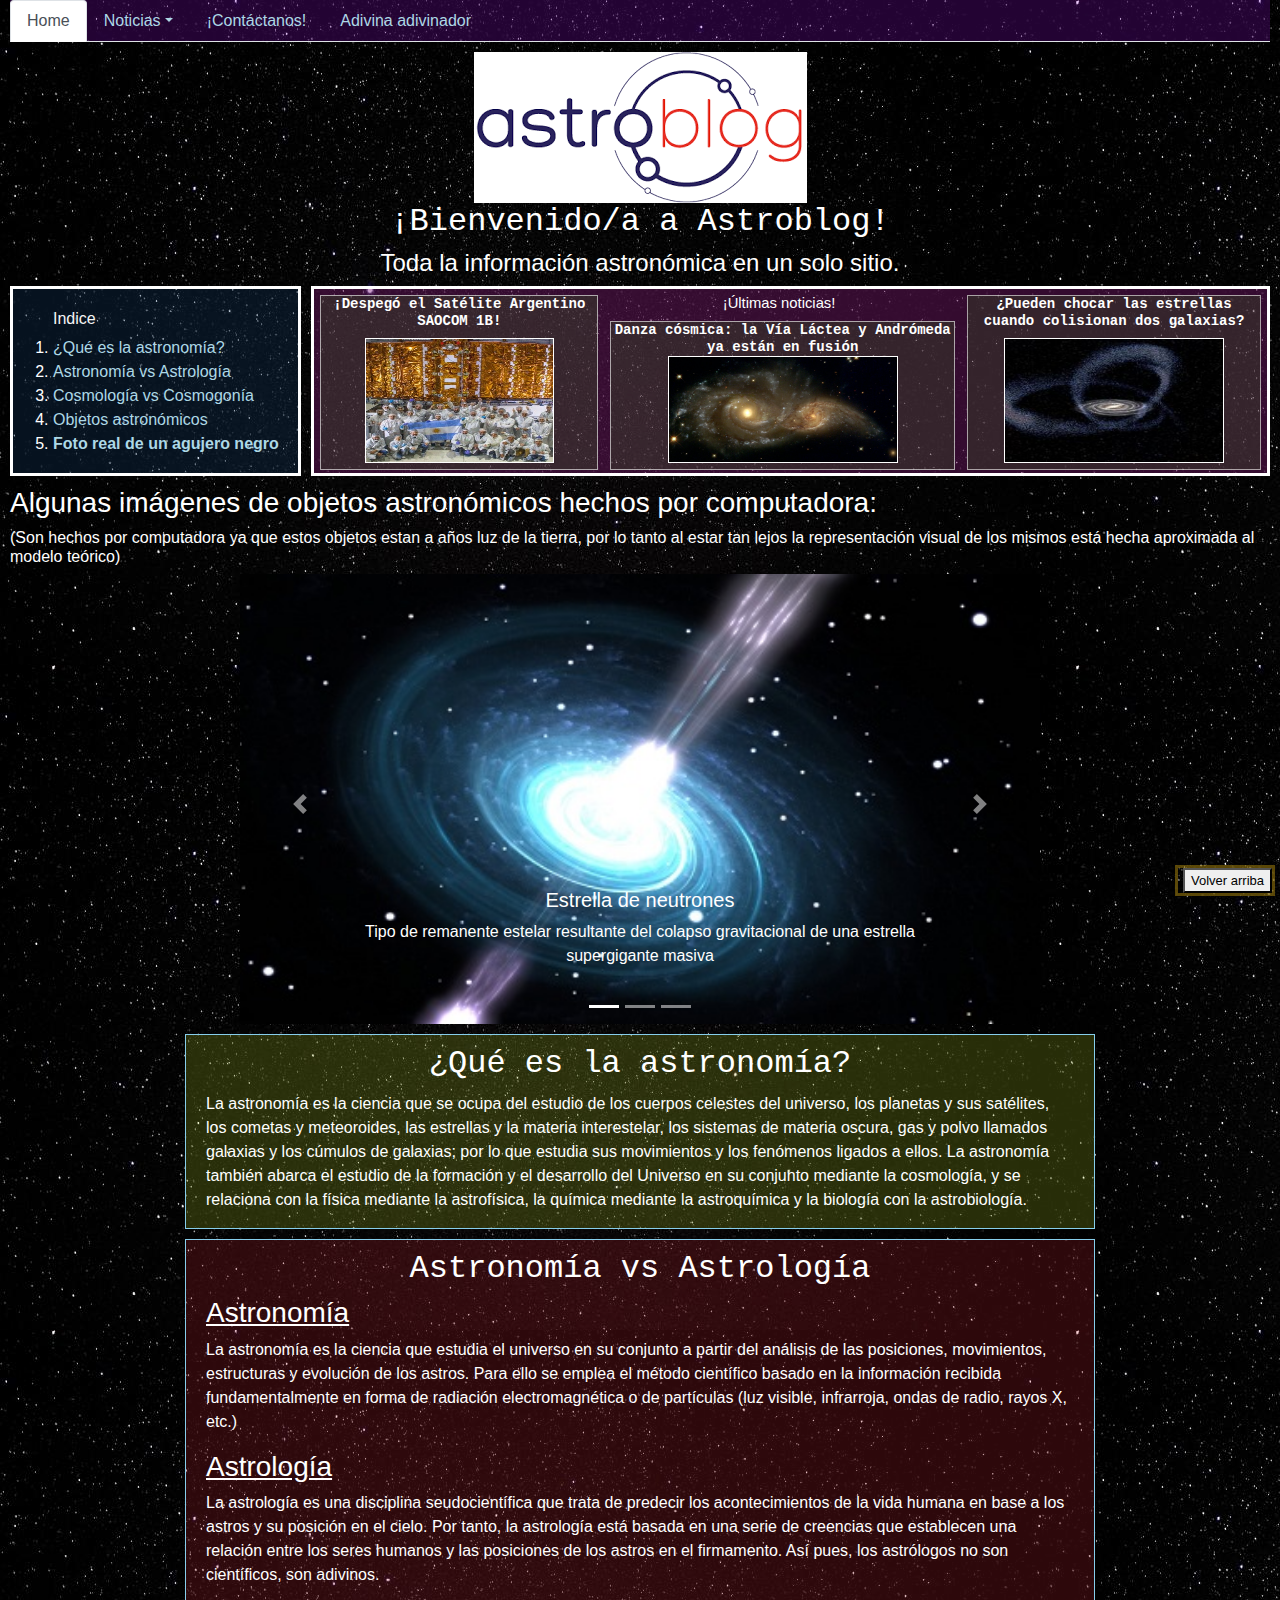
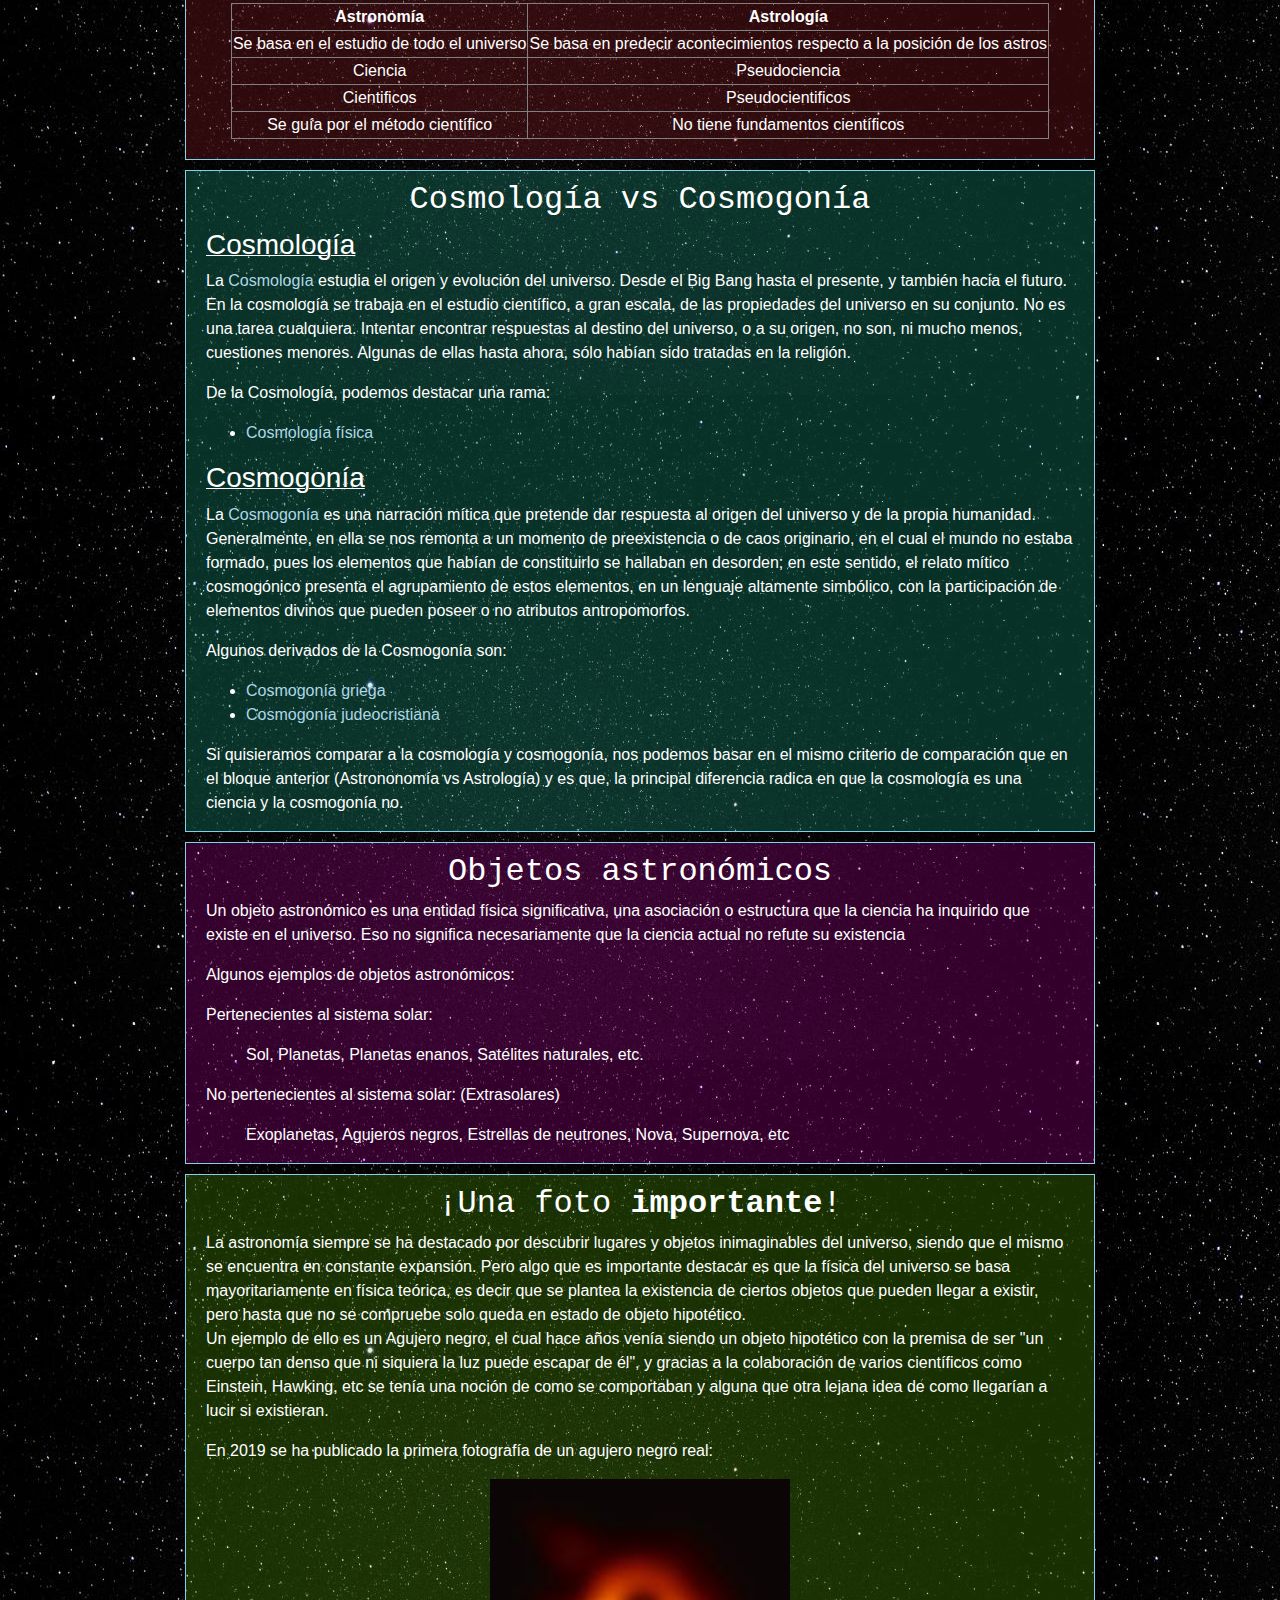
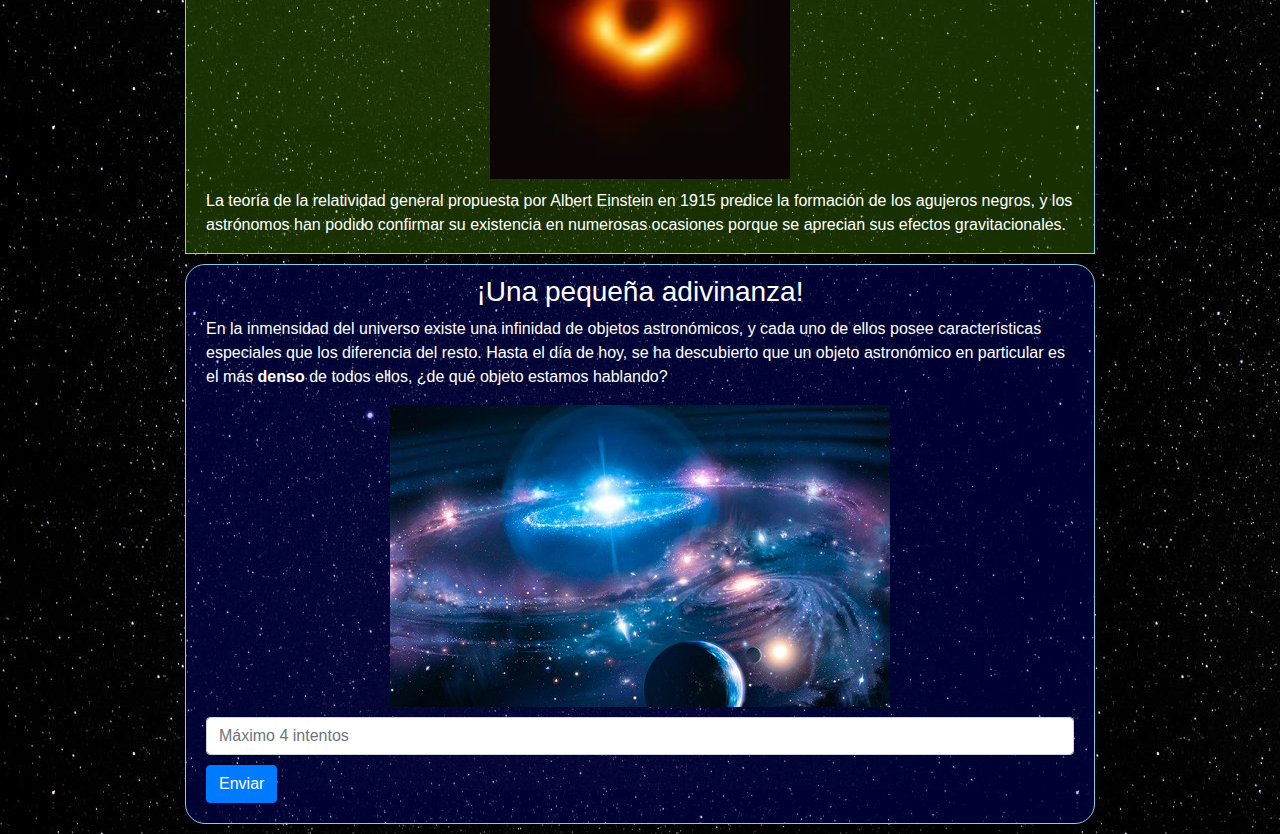
==== html/index.html @ 94ea46f5 "Primer commit" ====
<!DOCTYPE html>
<html>
<nav id="nav">
  <ul class="nav nav-tabs">
    <li class="nav-item">
      <a class="nav-link active" href="/html/index.html">Home</a>
    </li>
    <li class="nav-item dropdown">
      <a class="nav-link dropdown-toggle" data-toggle="dropdown" href="#" role="button" aria-haspopup="true"
        aria-expanded="false">
        Noticias</a>
      <div class="dropdown-menu">
        <a class="dropdown-item" href="/html/pag2.html">El hito</a>
      </div>
    <li class="nav-item">
      <a class="nav-link" href="/html/contacto.html">¡Contáctanos!</a>
    </li>
    <li class="nav-item">
      <a class="nav-link" href="#adiv">Adivina adivinador</a>
    </li>
  </ul>
</nav>

<head>
  <link rel="stylesheet" href="https://stackpath.bootstrapcdn.com/bootstrap/4.5.2/css/bootstrap.min.css"
    integrity="sha384-JcKb8q3iqJ61gNV9KGb8thSsNjpSL0n8PARn9HuZOnIxN0hoP+VmmDGMN5t9UJ0Z" crossorigin="anonymous">
  <link rel="stylesheet" href="/css/styles.css">
  <link rel="icon" href="https://image.flaticon.com/icons/png/512/96/96680.png" type="image/png">
  <title>Astroblog</title>
</head>

<body>
  <header>
    <a href="index.html" id="index">
      <img src="/imgs/astroblog.png" alt="logo astroblog">
    </a>
    <h2 class="titulos">¡Bienvenido/a a Astroblog!</h2>
    <h4 class="titulos">Toda la información astronómica en un solo sitio.</h4>
  </header>

  <div id="mainBlock">
    <div id="indices">
      <ol>
        <h4 id="titulo_indice">Indice</h4>
        <li><a href="#i1">¿Qué es la astronomía?</li></a>
        <li><a href="#i2">Astronomía vs Astrología</li></a>
        <li><a href="#i3">Cosmología vs Cosmogonía</li></a>
        <li><a href="#i4">Objetos astronómicos</li></a>
        <li><a href="#i5"><b>Foto real de un agujero negro</b></li></a>
      </ol>
    </div>

    <div class="contNoticias">
      <div id="not1">
        <h5 id="tituloNot1">¡Despegó el Satélite Argentino SAOCOM 1B!</h5>
        <a target="blank_" href="https://www.pagina12.com.ar/288641-saocom-1-b-despego-el-satelite-argentino">
          <img src="/imgs/not1.jpg" alt="satélite SAOCOM 1B"></a>
      </div>

      <div class="bloque2">
      <div id="divTituloNot">
          <h5 id="tituloNot">¡Últimas noticias!</h5>
      </div>
      <div id="not2">
        <h5 id="tituloNot2">Danza cósmica: la Vía Láctea y Andrómeda ya están en fusión</h5>
        <a target="blank_"
          href="https://www.lanacion.com.ar/ciencia/danza-cosmica-via-lactea-galaxia-andromeda-estan-nid2437552">
          <img src="/imgs/not2.jpg" alt="galáxias vía láctea y andrómeda"></a>
      </div>

      </div>
      <div id="not3">
        <h5 id="tituloNot3">¿Pueden chocar las estrellas cuando colisionan dos galaxias?</h5>
        <a target="blank_"
          href="https://elpais.com/ciencia/2020-07-31/pueden-chocar-las-estrellas-cuando-colisionan-dos-galaxias.html">
          <img src="/imgs/not3.jpg" alt="satélite SAOCOM 1B"></a>
      </div>
   </div>
  </div>
  <h3 style="color: white;">Algunas imágenes de objetos astronómicos hechos por computadora:</h3>
  <h6 style="color: white;">(Son hechos por computadora ya que estos objetos estan a años luz de la tierra,
    por lo tanto al estar tan lejos la representación visual de los mismos está hecha aproximada al modelo teórico)</h6>
  <!--Carousel-->
  <div id="carouselExampleCaptions" class="carousel slide" data-ride="carousel">
    <ol class="carousel-indicators">
      <li data-target="#carouselExampleCaptions" data-slide-to="0" class="active"></li>
      <li data-target="#carouselExampleCaptions" data-slide-to="1"></li>
      <li data-target="#carouselExampleCaptions" data-slide-to="2"></li>
    </ol>
    <div class="carousel-inner">
      <div class="carousel-item active">
        <img src="/imgs/carousel1.jpg" class="d-block w-100" alt="estrella-de-neutrones">
        <div class="carousel-caption">
          <h5>Estrella de neutrones</h5>
          <p>Tipo de remanente estelar resultante del colapso gravitacional de una estrella supergigante masiva</p>
        </div>
      </div>
      <div class="carousel-item">
        <img src="/imgs/carousel2.jpg" class="d-block w-100" alt="quasar">
        <div class="carousel-caption">
          <h5>Quasar</h5>
          <p>Fuente astronómica de energía electromagnética, que incluye radiofrecuencias y luz visible</p>
        </div>
      </div>
      <div class="carousel-item">
        <img src="/imgs/carousel3.gif" class="d-block w-100" alt="pulsar">
        <div class="carousel-caption">
          <h5>Pulsar</h5>
          <p>Estrella de neutrones que emite radiación periódica</p>
        </div>
      </div>
    </div>
    <a class="carousel-control-prev" href="#carouselExampleCaptions" role="button" data-slide="prev">
      <span class="carousel-control-prev-icon" aria-hidden="true"></span>
      <span class="sr-only">Previous</span>
    </a>
    <a class="carousel-control-next" href="#carouselExampleCaptions" role="button" data-slide="next">
      <span class="carousel-control-next-icon" aria-hidden="true"></span>
      <span class="sr-only">Next</span>
    </a>
  </div>
<div class="otherDivs">
  <div class="div1 otherDivs">
    <h2 id="i1" style="text-align: center;">¿Qué es la astronomía?</h2>
    <p>La astronomía​ es la ciencia que se ocupa del estudio de los cuerpos celestes del universo,
      los planetas y sus satélites, los cometas y meteoroides, las estrellas y la materia interestelar,
      los sistemas de materia oscura, gas y polvo llamados galaxias y los cúmulos de galaxias;
      por lo que estudia sus movimientos y los fenómenos ligados a ellos.
      La astronomía también abarca el estudio de la formación y el desarrollo del Universo en su conjunto mediante la
      cosmología,
      y se relaciona con la física mediante la astrofísica, la química mediante la astroquímica y la biología con la
      astrobiología.</p>
  </div>

  <div class="div2 otherDivs">
    <h2 id="i2" style="text-align: center;">Astronomía vs Astrología</h2>
    <h3 style="text-decoration: underline; color: white;">Astronomía</h3>
    <p>La astronomía es la ciencia que estudia el universo en su conjunto a partir del análisis de las posiciones,
      movimientos,
      estructuras y evolución de los astros. Para ello se emplea el método científico basado en la información recibida
      fundamentalmente en forma de radiación electromagnética o de partículas (luz visible, infrarroja, ondas de radio,
      rayos X, etc.)</p>
    <h3 style="text-decoration: underline; color: white;">Astrología</h3>
    <p>La astrología es una disciplina seudocientífica que trata de predecir los acontecimientos de la vida humana en
      base a los astros y su posición en el cielo.
      Por tanto, la astrología está basada en una serie de creencias que establecen una relación entre los seres humanos
      y las posiciones de los astros en el firmamento.
      Así pues, los astrólogos no son científicos, son adivinos.</p>

    <table border="1px" style="text-align: center; color: white; margin-bottom: 10px; margin-left: auto; margin-right: auto;">
      <tr>
        <th>Astronomía</th>
        <th>Astrología</th>
      </tr>
      <tr>
        <td>Se basa en el estudio de todo el universo</td>
        <td>Se basa en predecir acontecimientos respecto a la posición de los astros</td>
      </tr>
      <tr>
        <td>Ciencia</td>
        <td>Pseudociencia</td>
      </tr>
      <tr>
        <td>Cientificos</td>
        <td>Pseudocientificos</td>
      </tr>
      <tr>
        <td>Se guía por el método científico</td>
        <td>No tiene fundamentos científicos</td>
      </tr>
    </table>
  </div>

  <div class="div3 otherDivs">
    <h2 id="i3" style="text-align: center;">Cosmología vs Cosmogonía</h2>
    <h3 style="color: white;text-decoration: 1px underline;">Cosmología</h3>
    <p>La <a target="_blank" href="https://es.wikipedia.org/wiki/Cosmolog%C3%ADa">Cosmología</a> estudia el origen y
      evolución del universo.
      Desde el Big Bang hasta el presente, y también hacia el futuro. <br>
      En la cosmología se trabaja en el estudio científico, a gran escala,
      de las propiedades del universo en su conjunto. No es una tarea cualquiera.
      Intentar encontrar respuestas al destino del universo, o a su origen, no son, ni mucho menos, cuestiones menores.
      Algunas de ellas hasta ahora, sólo habían sido tratadas en la religión.<br>
    <p>De la Cosmología, podemos destacar una rama:</p>
    <ul>
      <li><a target="_blank" href="https://es.wikipedia.org/wiki/Cosmolog%C3%ADa_f%C3%ADsica">Cosmología física</a></li>
    </ul>

    <h3 style="color: white; text-decoration: 1px underline;">Cosmogonía</h3>
    <p>La <a target="_blank" href="https://es.wikipedia.org/wiki/Cosmogon%C3%ADa">Cosmogonía</a> es una narración mítica
      que pretende dar respuesta al origen del universo y de la propia humanidad.
      Generalmente, en ella se nos remonta a un momento de preexistencia o de caos originario, en el cual el mundo no
      estaba formado,
      pues los elementos que habían de constituirlo se hallaban en desorden; en este sentido, el relato mítico
      cosmogónico presenta el agrupamiento de estos elementos,
      en un lenguaje altamente simbólico, con la participación de elementos divinos que pueden poseer o no atributos
      antropomorfos.</p>
    <p>Algunos derivados de la Cosmogonía son:</p>
    <ul>
      <li><a target="_blank" href="https://es.wikipedia.org/wiki/Cosmogon%C3%ADa#Cosmogon%C3%ADas_griegas">Cosmogonía
          griega</a></li>
      <li><a target="_blank"
          href="https://es.wikipedia.org/wiki/Cosmogon%C3%ADa#Cosmogon%C3%ADa_judeocristiana">Cosmogonía
          judeocristiana</a></li>
    </ul>
    <p>Si quisieramos comparar a la cosmología y cosmogonía, nos podemos basar en el mismo criterio de comparación que
      en el bloque anterior (Astrononomía vs Astrología)
      y es que, la principal diferencia radica en que la cosmología es una ciencia y la cosmogonía no.</p>
  </div>

  <div class="div4 otherDivs">
    <h2 id="i4" style="text-align: center;">Objetos astronómicos</h2>
    <p>Un objeto astronómico es una entidad física significativa, una asociación o estructura que la ciencia ha
      inquirido que existe en el universo.
      Eso no significa necesariamente que la ciencia actual no refute su existencia</p>
    <p>Algunos ejemplos de objetos astronómicos:</p>
    <p>Pertenecientes al sistema solar:</p>
    <ul>Sol, Planetas, Planetas enanos, Satélites naturales, etc.</ul>
    <p>No pertenecientes al sistema solar: (Extrasolares)</p>
    <ul>Exoplanetas, Agujeros negros, Estrellas de neutrones, Nova, Supernova, etc</ul>
  </div>

  <div class="div5 otherDivs">
    <h2 id="i5" style="text-align: center;">¡Una foto <b>importante</b>!</h2>
    <p>La astronomía siempre se ha destacado por descubrir lugares y objetos inimaginables del universo, siendo que el
      mismo se encuentra en constante expansión.
      Pero algo que es importante destacar es que la física del universo se basa mayoritariamente en física teórica, es
      decir que se plantea la existencia de
      ciertos objetos que pueden llegar a existir, pero hasta que no se compruebe solo queda en estado de objeto
      hipotético.<br>
      Un ejemplo de ello es un Agujero negro, el cual hace años venía siendo un objeto hipotético con la premisa de ser
      "un cuerpo tan denso que ni siquiera la luz puede escapar de él", 
      y gracias a la colaboración de varios científicos como Einstein, Hawking, etc se tenía una noción de como se
      comportaban y alguna que otra lejana idea de como llegarían a lucir si existieran.</p>
    <p>En 2019 se ha publicado la primera fotografía de un agujero negro real:</p>
    <img src="/imgs/agujero_negro.jpeg" alt="agujero negro" style="width: 300px; height: 300px; display:block; margin-bottom: 10px; margin-left: auto; margin-right: auto;">
    <p>La teoría de la relatividad general propuesta por Albert Einstein en 1915 predice la formación de los agujeros
      negros, y los astrónomos han podido confirmar su existencia en numerosas ocasiones porque se aprecian sus efectos
      gravitacionales.</p>
  </div>

  <div class="divAdivinanza otherDivs">
    <h3 id="adiv" style="color: white; text-align: center;">¡Una pequeña adivinanza!</h3>
    <p>En la inmensidad del universo existe una infinidad de objetos astronómicos, y cada uno de ellos posee características especiales que los diferencia del resto.
       Hasta el día de hoy, se ha descubierto que un objeto astronómico en particular es el más <b>denso</b> de todos ellos,
       ¿de qué objeto estamos hablando?
    </p>
    <img src="/imgs/universo.jpg">
  
    <input class="form-control" type="text" id="rta" placeholder="Máximo 4 intentos" required>
    <button type="button" id="enviar" class="btn btn-primary" onclick="juego();">Enviar</button> 
  
  
  </div>

</div>

  <!--Botón fixed "volver arriba"-->
  <a href="#nav">
    <p id="volver_arriba" alt="volver_arriba" style="text-align:right"><button>Volver arriba</button></p>
  </a>

  <!--Scripts JS de Bootstrap-->
  <script src="https://code.jquery.com/jquery-3.5.1.slim.min.js"
    integrity="sha384-DfXdz2htPH0lsSSs5nCTpuj/zy4C+OGpamoFVy38MVBnE+IbbVYUew+OrCXaRkfj"
    crossorigin="anonymous"></script>
  <script src="https://cdn.jsdelivr.net/npm/popper.js@1.16.1/dist/umd/popper.min.js"
    integrity="sha384-9/reFTGAW83EW2RDu2S0VKaIzap3H66lZH81PoYlFhbGU+6BZp6G7niu735Sk7lN"
    crossorigin="anonymous"></script>
  <script src="https://stackpath.bootstrapcdn.com/bootstrap/4.5.2/js/bootstrap.min.js"
    integrity="sha384-B4gt1jrGC7Jh4AgTPSdUtOBvfO8shuf57BaghqFfPlYxofvL8/KUEfYiJOMMV+rV"
    crossorigin="anonymous"></script>

  <!--JS adivinanza-->
  <script src="/js/validacion2.js"></script>
     
</body>

</html>
---- css/styles.css ----
a{
    color: lightblue;
    text-decoration:none;
}
h2{
    color: white;
    font-family: 'Courier New', Courier, monospace;
}
p{
    color: white;
    font-family: 'Trebuchet MS', 'Lucida Sans Unicode', 'Lucida Grande', 'Lucida Sans', Arial, sans-serif;
}
ul{
    font-family: Arial, Helvetica, sans-serif;
}
li{
    color: white;
    font-family: 'Segoe UI', Tahoma, Geneva, Verdana, sans-serif
}
.btn{
    margin-top: 10px;
}
nav{
    background-color: rgba(177, 13, 253, 0.2);
}
header{
    font-family: Verdana, Geneva, Tahoma, sans-serif;
    color: white;
    text-align: center;
    padding-top: 10px;
}
body{
    margin-left: 10px;
    margin-right: 10px;
    background-color: black;
    background-image: url("/imgs/fondo_negro.jpg");
}
#carouselExampleCaptions{
    display: block;
    margin-left: auto;
    margin-right: auto;
    width: 800px;
    height: 100%;
    max-width: 100%;
    padding-bottom: 10px;
}
.carousel-inner img{
    width: 100%;
    height: 100%;
}
.carousel-caption h5{
    font-size: 20px;
}
#mainBlock{
    width: 100%;
    height: 190px;
    display: inline-flex;
    margin-bottom: 10px;
}
#titulo_indice{
    font-family: Arial, Helvetica, sans-serif;
    font-size: 16px;
    font-style: normal;
    padding-top: 20px;
}
#indices{
    display: flex;
    background-color: rgba(32, 92, 153, 0.2);
    color: whitesmoke;
    border:solid white;
    width: 380px;
    padding-right: 5px;
    max-width: 100%;
    max-height: 100%;
}
.contNoticias{
    display: flex;
    background-color: rgba(131, 27, 117, 0.4);
    border: solid white;
    color: white;
    font-family: Arial, Helvetica, sans-serif;
    width: 100%;
    max-width: 100%;
    margin-left: 10px;
    overflow: hidden;
}
#not1{
    background-color: rgba(54, 134, 29, 0.2);
    border: 1px solid rgba(255, 255, 255, 0.6);;
    margin: 6px;
    width: 350px;
    height: 175px;
    max-width: 100%;
}
#tituloNot1{
    position: relative;
    font-family: 'Courier New', Courier, monospace;
    text-align: center;
    font-weight: bold;
    font-size: 14px;
}
#not1 img{
    display: block;
    position: relative;
    width: 189px;
    height: 125px;
    margin-left: auto;
    margin-right: auto;
    border: 1px solid white;
}
.bloque2{
    width: 450px;
    max-width: 100%;
}
#not2{
    background-color: rgba(54, 134, 29, 0.2);
    border: 1px solid rgba(255, 255, 255, 0.6);
    height: 149px;
    margin: 6px;
    overflow: hidden;
}
#tituloNot2{
    position: relative;
    font-family: 'Courier New', Courier, monospace;
    text-align: center;
    font-weight: bold;
    font-size: 14px;
}
#not2 img{
    display: block;
    position: relative;
    width: 230px;
    height: 107px;
    max-width: 100%;
    margin-left: auto;
    margin-right: auto;
    bottom: 8px;
    border: 1px solid white;
}
#divTituloNot{
    width: 120px;
    height: 20px;
    margin: 6px;
    margin-left: auto;
    margin-right: auto;
}
#tituloNot{
    font-family: 'Trebuchet MS', 'Lucida Sans Unicode', 'Lucida Grande', 'Lucida Sans', Arial, sans-serif;
    font-size: 14.8px;
}
#not3{
    background-color: rgba(54, 134, 29, 0.2);
    border: 1px solid rgba(250, 247, 247, 0.6);;
    width: 370px;
    height: 175px;
    margin: 6px;
}
#tituloNot3{
    position: relative;
    font-family: 'Courier New', Courier, monospace;
    text-align: center;
    font-size: 14px;
    font-weight: bold;
}
#not3 img{
    display: block;
    position: relative;
    width: 220px;
    height: 125px;
    margin: 6px;
    margin-left: auto;
    margin-right: auto;
    border: 1px solid white;
}
#astronomia{
    position: absolute;
    left: 920px;
    top: 478px;
}
.otherDivs{
    margin-left: auto;
    margin-right: auto;
}
.div1{
    width: 910px;
    box-sizing: border-box;
    background-color: rgba(197, 224, 42, 0.2);
    border: 1px solid skyblue;
    padding-top: 10px;
    padding-left: 20px;
    padding-right: 20px;
    margin-bottom: 10px;
    max-width: 100%;
}
.div2{
    width: 910px;
    box-sizing: border-box;
    background-color: rgba(224, 42, 57, 0.2);
    border: 1px solid skyblue;
    padding-top: 10px;
    padding-left: 20px;
    padding-right: 20px;
    padding-bottom: 10px;
    margin-bottom: 10px;
    max-width: 100%;
}
.div3{
    width: 910px;
    box-sizing: border-box;
    background-color: rgba(34, 241, 196, 0.2);
    border: 1px solid skyblue;
    padding-top: 10px;
    padding-left: 20px;
    padding-right: 20px;
    margin-bottom: 10px;
    max-width: 100%;
}
.div4{
    width: 910px;
    box-sizing: border-box;
    color: white;
    background-color: rgba(255, 0, 221, 0.2);
    border: 1px solid skyblue;
    padding-top: 10px;
    padding-left: 20px;
    padding-right: 20px;
    margin-bottom: 10px;
    max-width: 100%;
}
.div5{
    width: 910px;
    box-sizing: border-box;
    background-color: rgba(114, 233, 3, 0.2);
    border: 1px solid skyblue;
    padding-top: 10px;
    padding-left: 20px;
    padding-right: 20px;
    max-width: 100%;
}
.divAdivinanza{
    background-color: rgba(0, 4, 255, 0.2);
    border: 1px solid skyblue;
    border-radius: 20px;
    position: relative;
    width: 910px;
    height: 560px;
    margin-top: 10px;
    margin-bottom: 10px;
    padding-top: 10px;
    padding-left: 20px;
    padding-right: 20px;
    max-width: 100%;
}
.divAdivinanza img{
    display: block;
    width: auto;
    height: auto;
    max-width: 100%;
    max-height: 100%;
    margin-bottom: 10px;
    margin-left: auto;
    margin-right: auto;
}
#volver_arriba{
    font-size: 13px;
    bottom: -12px;
    right: 5px;
    width: 100px;
    border: 3px solid rgb(223, 174, 14, 0.4);
    position: fixed;
}
#readonly{
    display: block;
}
@media (max-width: 1218px){
    #mainBlock{
        display: inline;
    }
    #indices{
        width: 300px;
        margin-left: auto;
        margin-right: auto;
    }
    .contNoticias{
        margin-top: 10px;
        margin-left: auto;
        margin-right: auto;
    }
}
@media (max-width: 838px){
    #not3 img{
        height: 107px;
    }
}
@media (max-width: 796px){
    .divAdivinanza{
        height: 580px;
    }
}
@media (max-width: 612px){
    .divAdivinanza{
        height: 600px;
    }
}
@media (max-width: 548px){
    .divAdivinanza{
        height: 590px;
    }
}
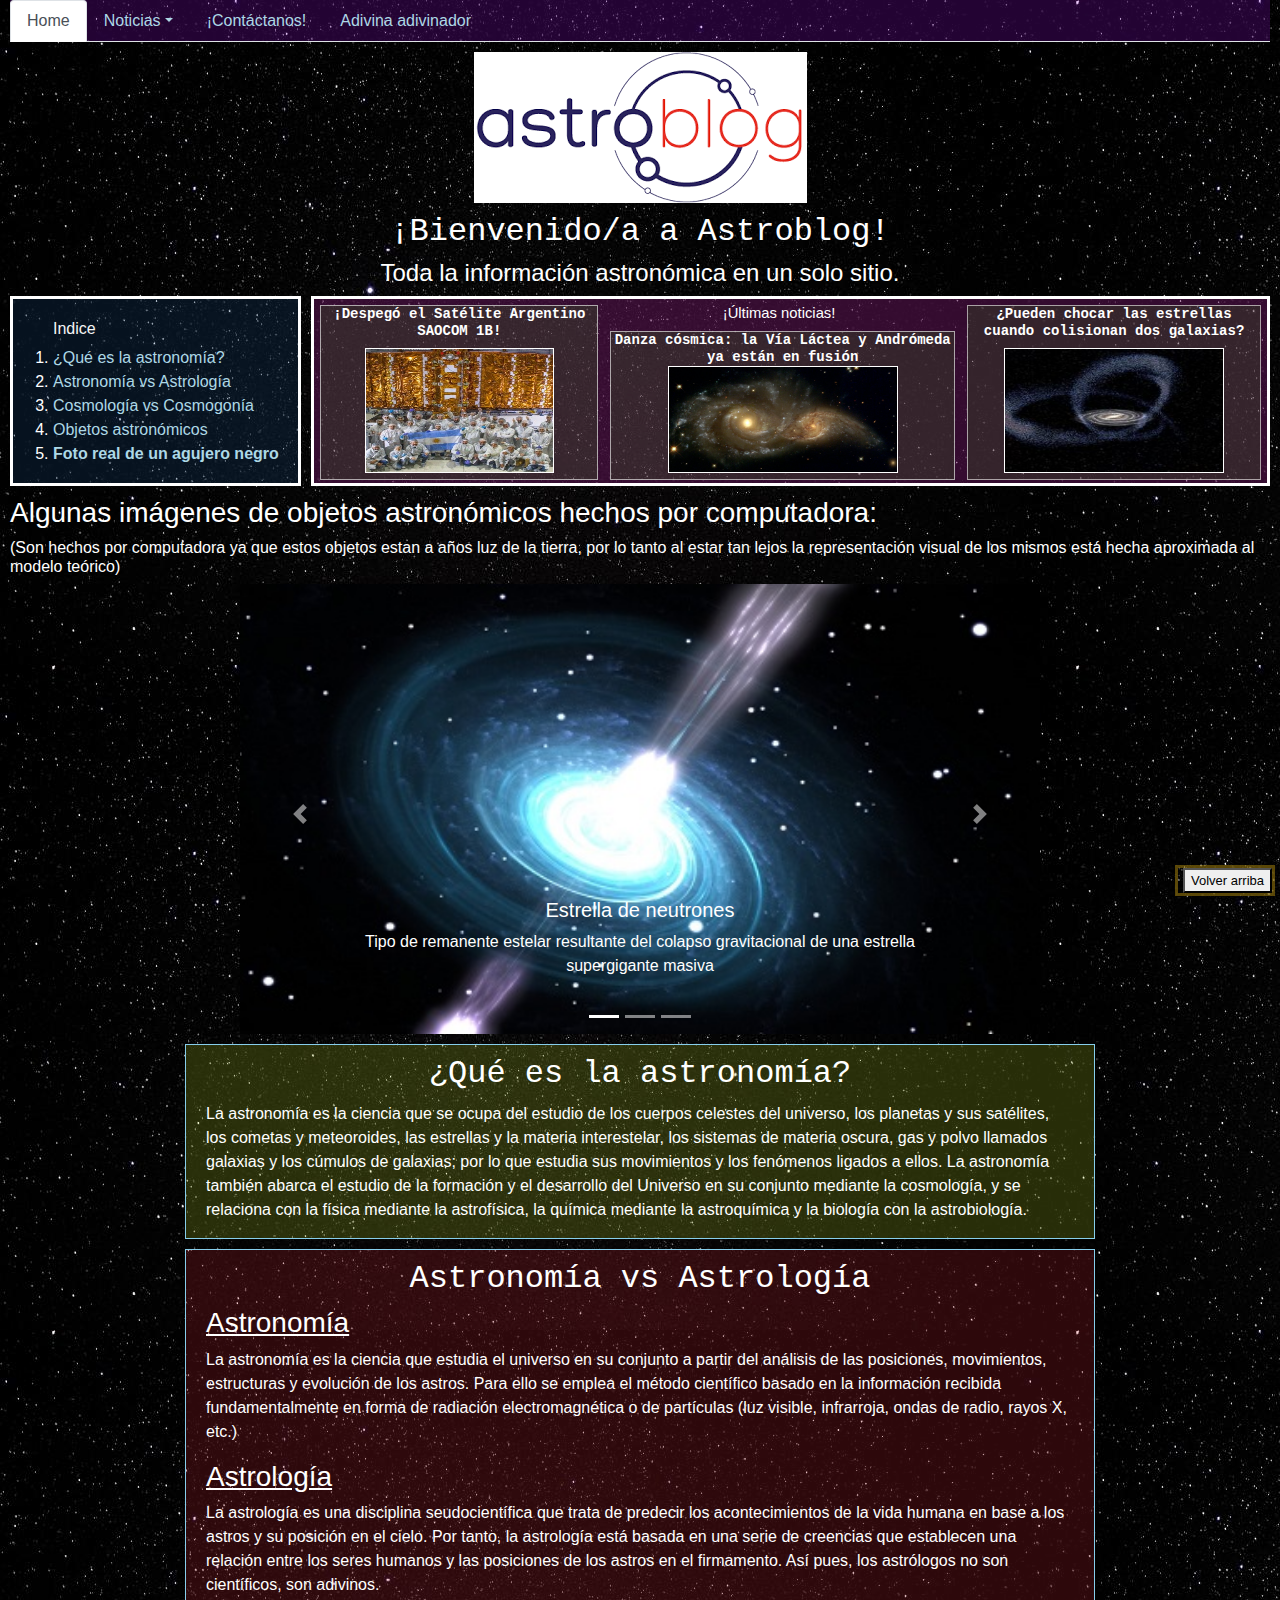
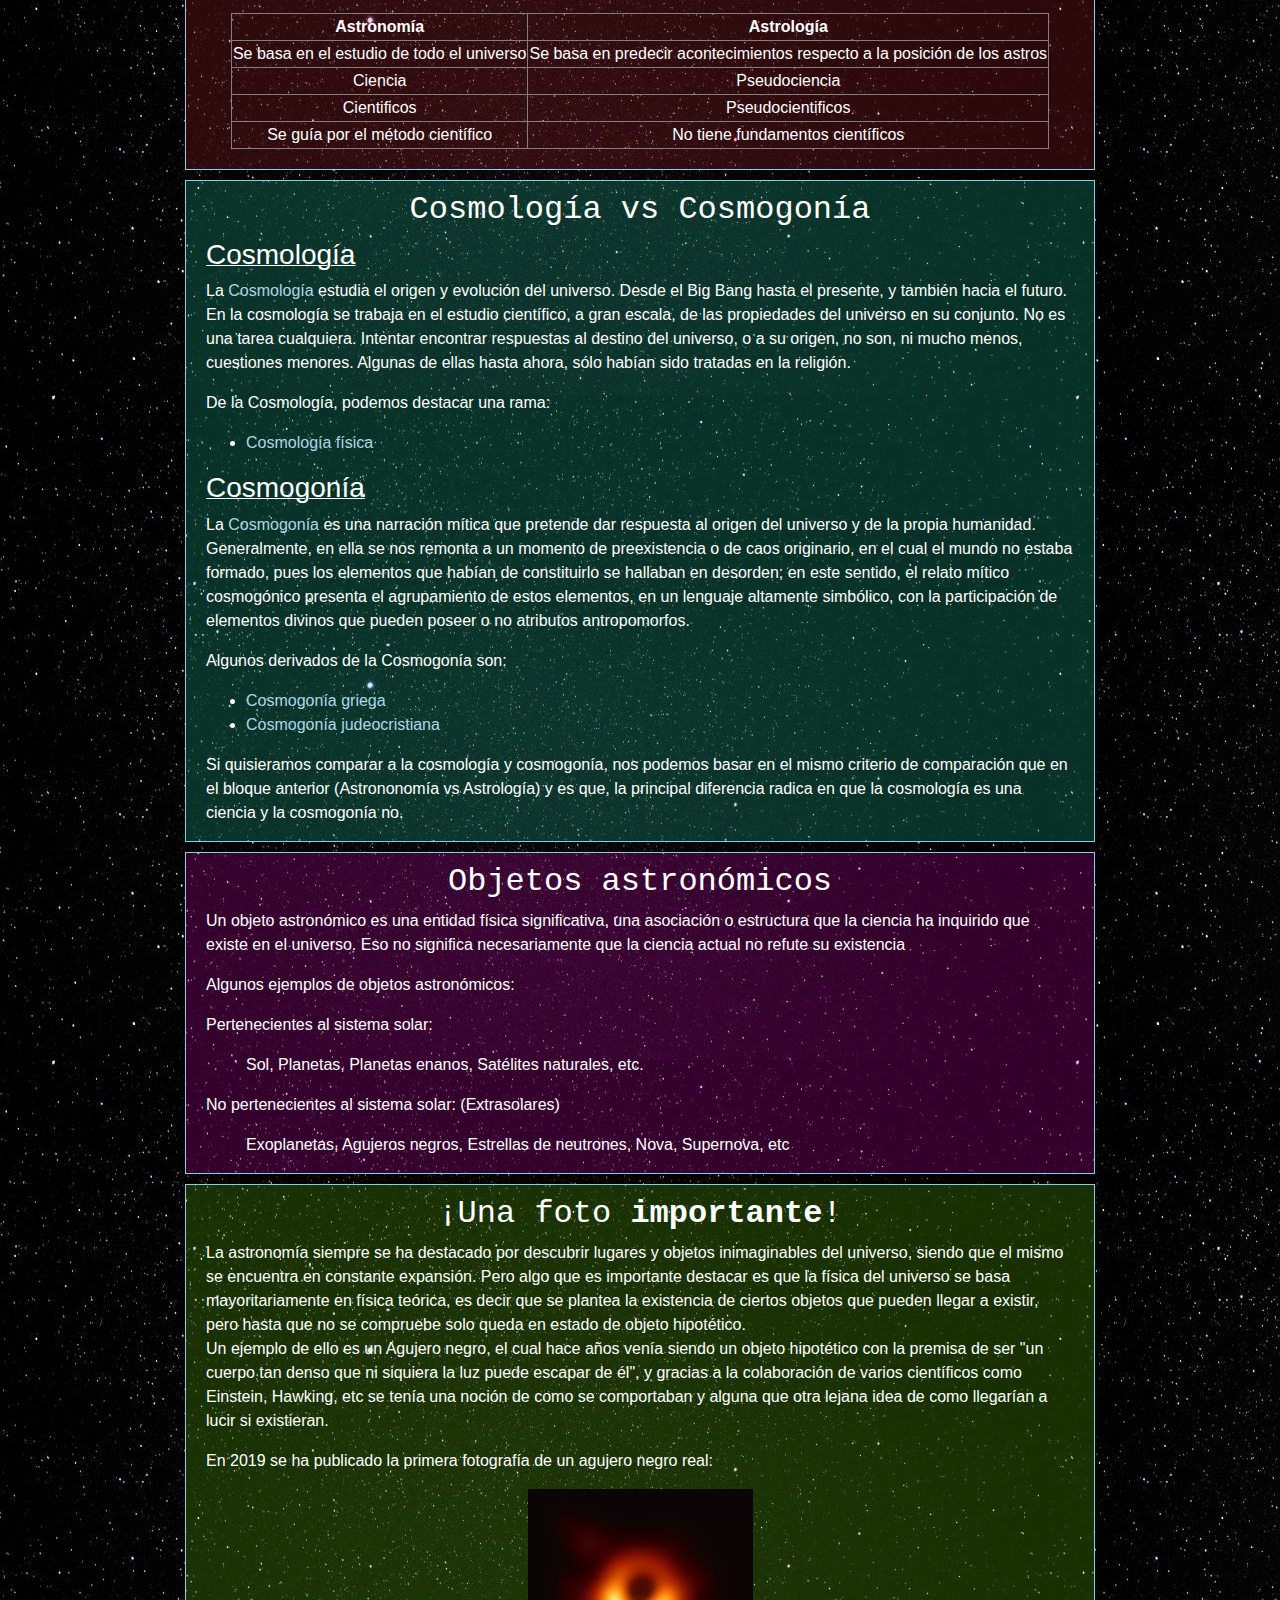
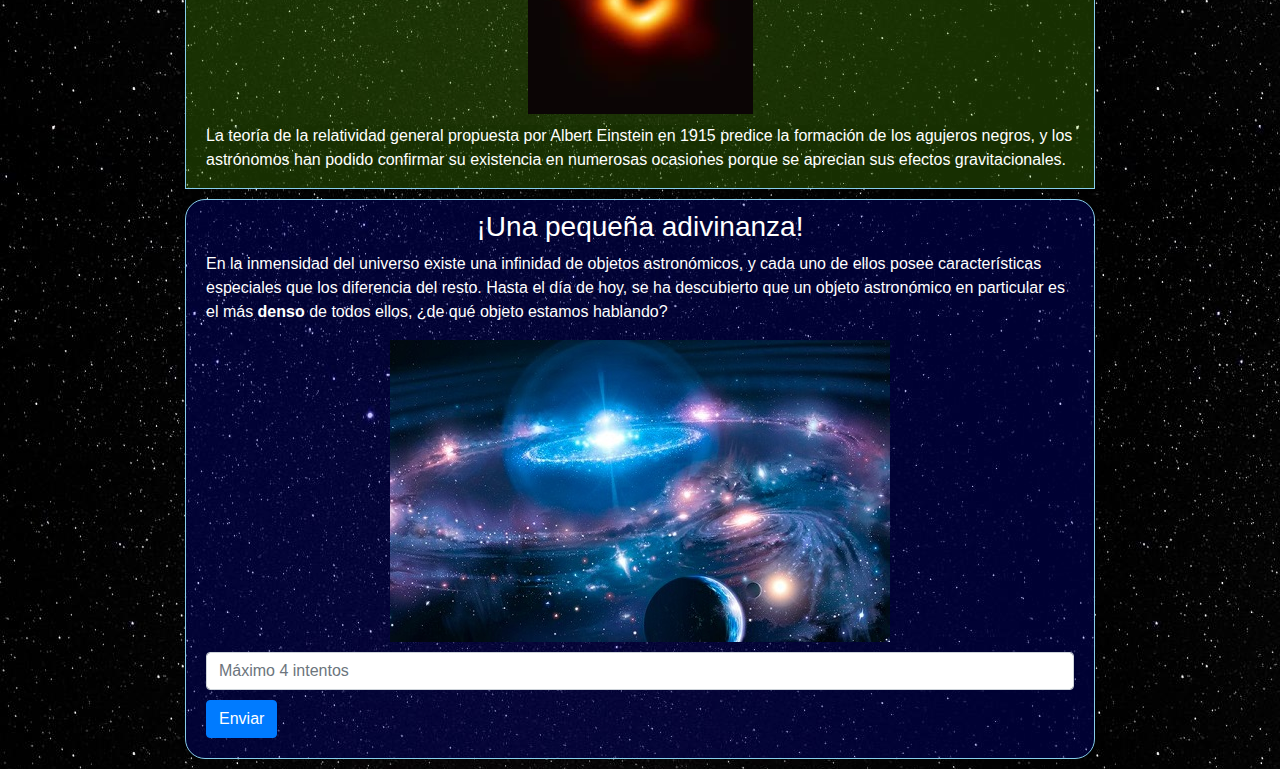
==== commit ae2ba5d4: "Ultimo commit" ====
--- a/html/index.html
+++ b/html/index.html
@@ -233,7 +233,7 @@
       y gracias a la colaboración de varios científicos como Einstein, Hawking, etc se tenía una noción de como se
       comportaban y alguna que otra lejana idea de como llegarían a lucir si existieran.</p>
     <p>En 2019 se ha publicado la primera fotografía de un agujero negro real:</p>
-    <img src="/imgs/agujero_negro.jpeg" alt="agujero negro" style="width: 300px; height: 300px; display:block; margin-bottom: 10px; margin-left: auto; margin-right: auto;">
+    <img src="/imgs/agujero_negro.jpeg" alt="agujero negro">
     <p>La teoría de la relatividad general propuesta por Albert Einstein en 1915 predice la formación de los agujeros
       negros, y los astrónomos han podido confirmar su existencia en numerosas ocasiones porque se aprecian sus efectos
       gravitacionales.</p>
@@ -246,10 +246,10 @@
        ¿de qué objeto estamos hablando?
     </p>
     <img src="/imgs/universo.jpg">
-  
+    <form class="form-register" onsubmit="">
     <input class="form-control" type="text" id="rta" placeholder="Máximo 4 intentos" required>
-    <button type="button" id="enviar" class="btn btn-primary" onclick="juego();">Enviar</button> 
-  
+    <button type="button" id="enviar" class="btn btn-primary" onclick="adivinanza();">Enviar</button> 
+    </form>
   
   </div>
 
--- a/css/styles.css
+++ b/css/styles.css
@@ -28,6 +28,16 @@
     color: white;
     text-align: center;
     padding-top: 10px;
+}
+header img{
+    display: block;
+    width: auto;
+    height: auto;
+    max-width: 100%;
+    max-height: 100%;
+    margin-bottom: 10px;
+    margin-left: auto;
+    margin-right: auto;
 }
 body{
     margin-left: 10px;
@@ -228,14 +238,24 @@
     max-width: 100%;
 }
 .div5{
-    width: 910px;
-    box-sizing: border-box;
+    position: relative;
+    width: 910px;
     background-color: rgba(114, 233, 3, 0.2);
     border: 1px solid skyblue;
     padding-top: 10px;
     padding-left: 20px;
     padding-right: 20px;
     max-width: 100%;
+}
+.div5 img{
+    display: block;
+    width: auto;
+    height: auto;
+    max-width: 100%;
+    max-height: 100%;
+    margin-bottom: 10px;
+    margin-left: auto;
+    margin-right: auto;
 }
 .divAdivinanza{
     background-color: rgba(0, 4, 255, 0.2);
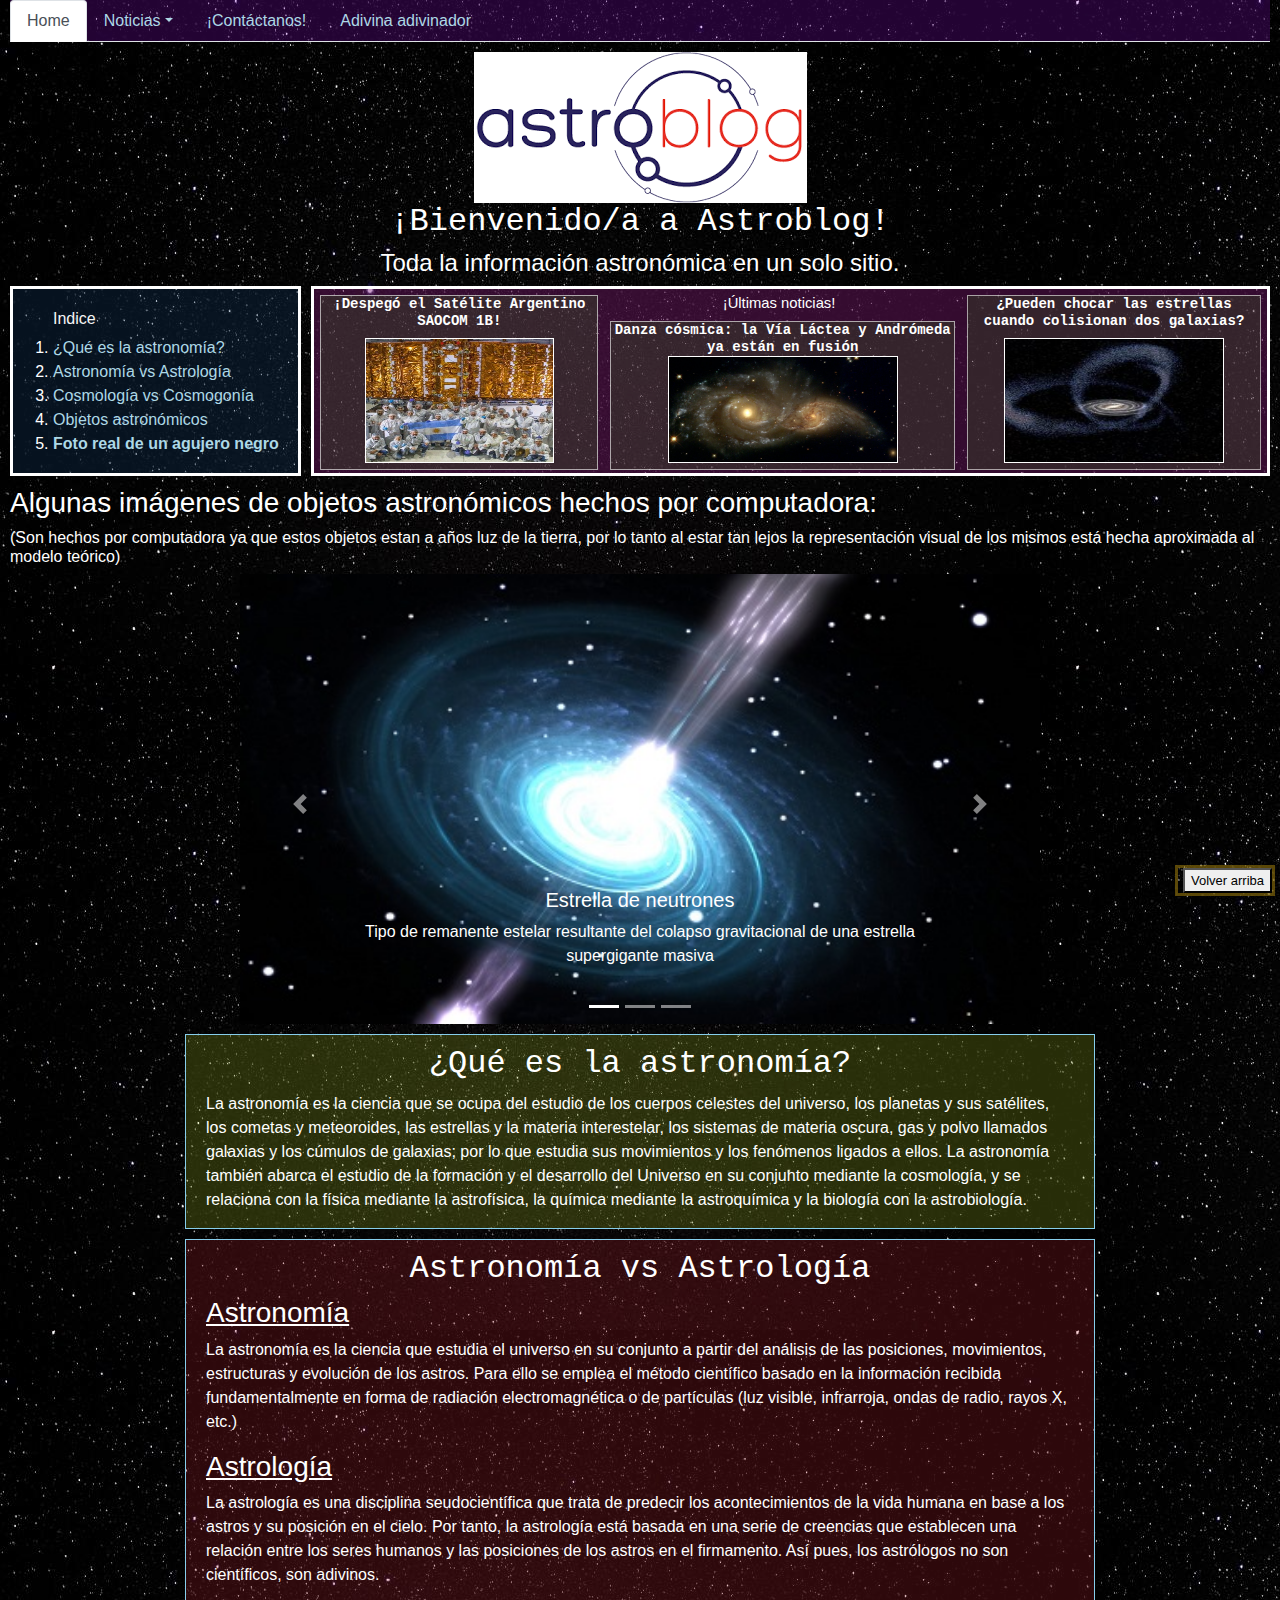
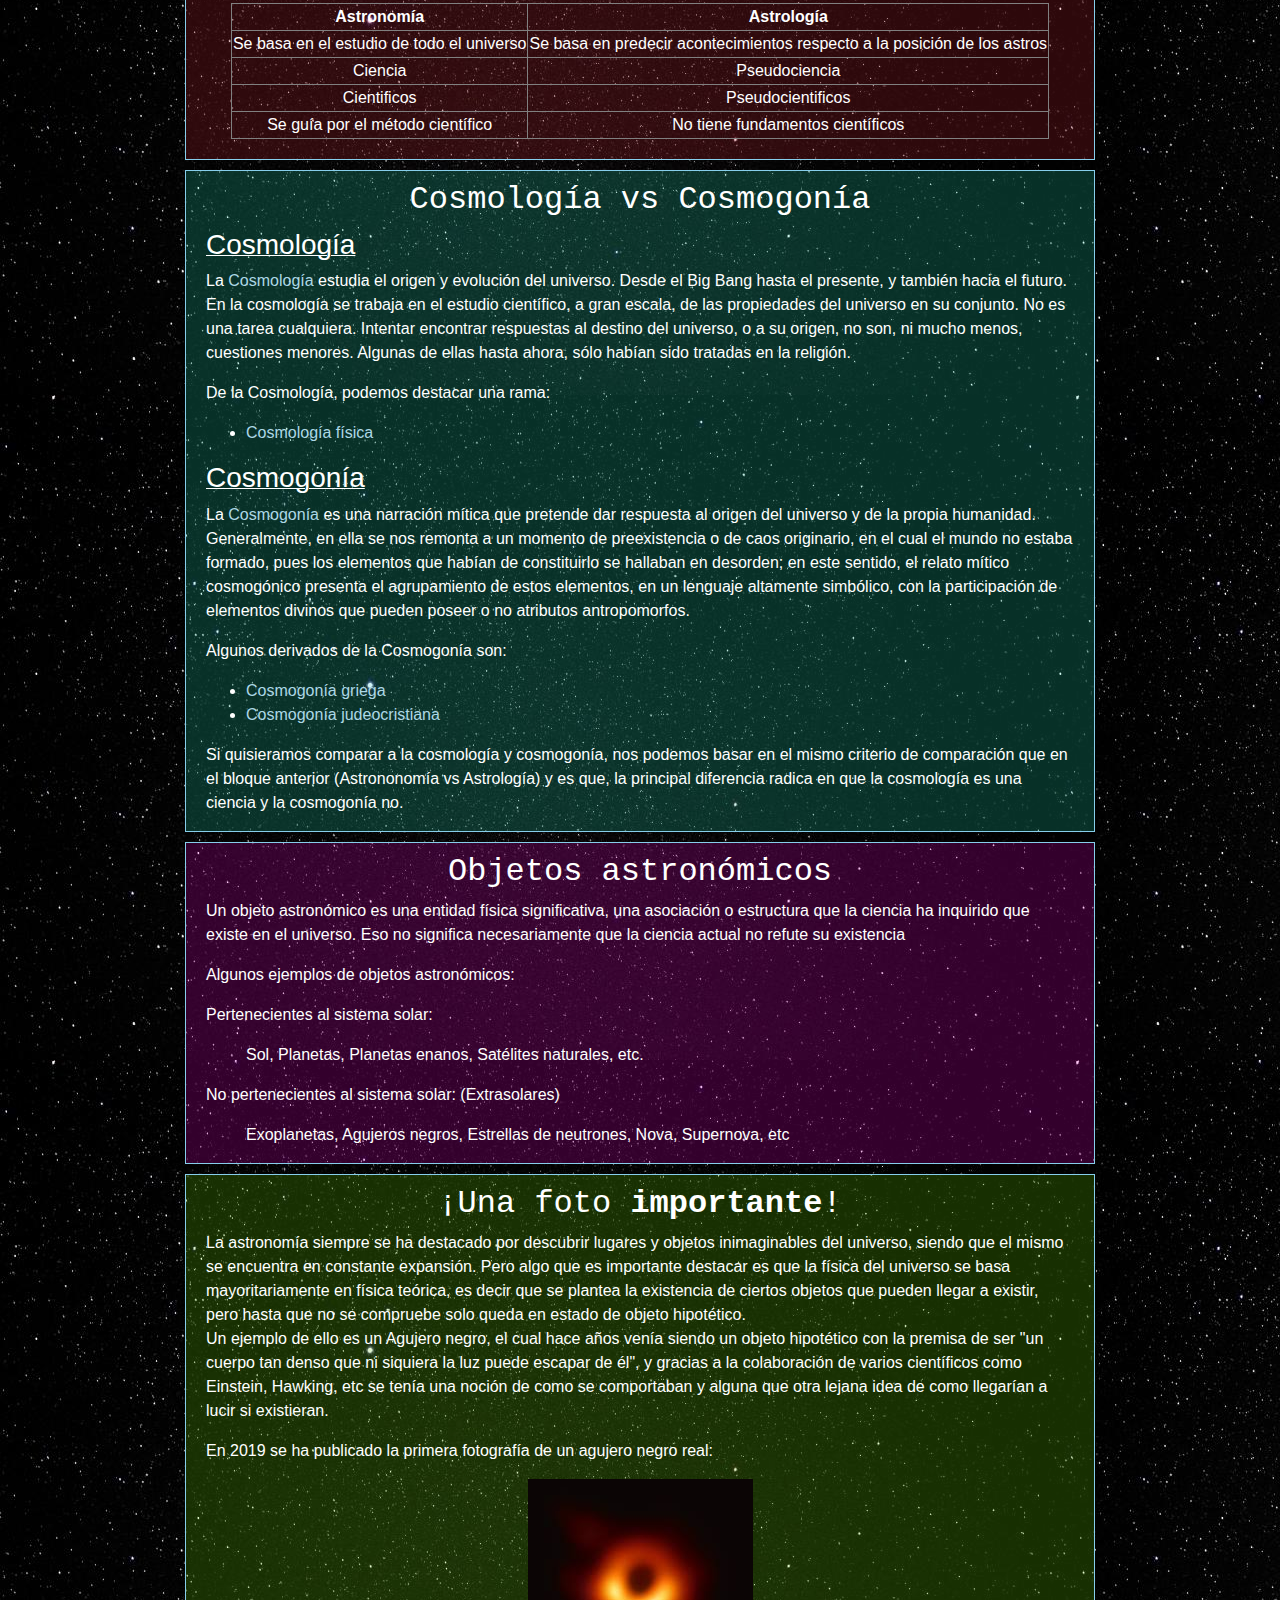
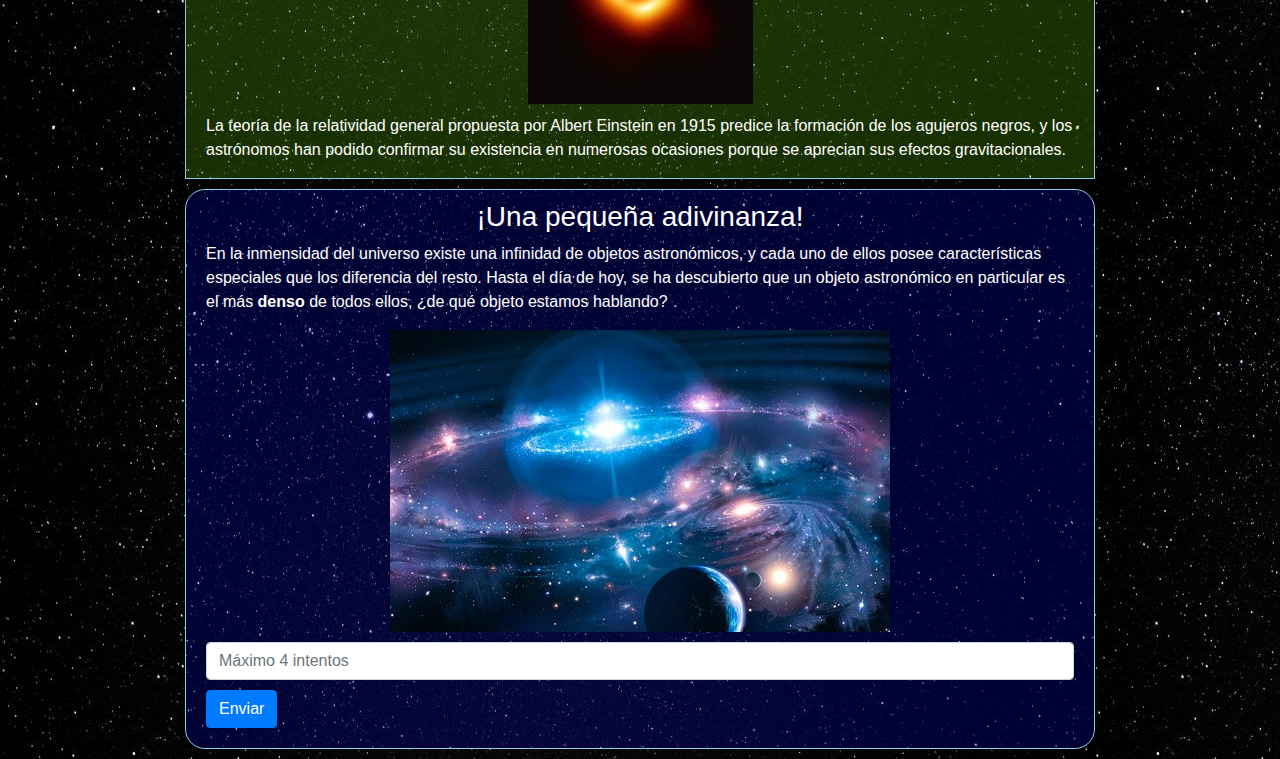
==== commit 9bfa60c3: "Ultimo committ" ====
--- a/html/index.html
+++ b/html/index.html
@@ -275,5 +275,4 @@
   <script src="/js/validacion2.js"></script>
      
 </body>
-
 </html>--- a/css/styles.css
+++ b/css/styles.css
@@ -30,12 +30,9 @@
     padding-top: 10px;
 }
 header img{
-    display: block;
-    width: auto;
-    height: auto;
+    display: inline;
     max-width: 100%;
     max-height: 100%;
-    margin-bottom: 10px;
     margin-left: auto;
     margin-right: auto;
 }
@@ -62,10 +59,10 @@
     font-size: 20px;
 }
 #mainBlock{
-    width: 100%;
     height: 190px;
     display: inline-flex;
     margin-bottom: 10px;
+    max-width: 100%;
 }
 #titulo_indice{
     font-family: Arial, Helvetica, sans-serif;
@@ -289,8 +286,29 @@
     border: 3px solid rgb(223, 174, 14, 0.4);
     position: fixed;
 }
-#readonly{
-    display: block;
+@media (min-width: 1534px){
+    #mainBlock{
+        width: 100%;
+        max-width: 100%;
+    }
+    #not1{
+        width: 100%;
+        max-width: 100%;
+
+    }
+    .bloque2{
+        width: 100%;
+        max-width: 100%;
+
+    }
+    #not3{
+        width: 100%;
+        max-width: 100%;
+    }
+    .contNoticias{
+        width: 100%;
+        max-width: 100%;
+    }
 }
 @media (max-width: 1218px){
     #mainBlock{
@@ -317,6 +335,37 @@
         height: 580px;
     }
 }
+@media (max-width: 724px){
+    #indices{
+        width: 300px;
+        margin-left: auto;
+        margin-right: auto;
+    }
+    #divTituloNot{
+        display: none;
+    }
+    #not1{
+        width: 282px;
+    }
+    #not3{
+        width: 282px;
+    }
+    #not3 img{
+        height: 125px;
+    }
+    .contNoticias{
+        display: flex;
+        flex-direction: column;
+        width: 300px;
+        margin-top: 10px;
+        margin-left: auto;
+        margin-right: auto;
+    }
+}
+@media (max-width: 680px){
+    .carousel-caption p{
+        display: none;
+    }
 @media (max-width: 612px){
     .divAdivinanza{
         height: 600px;
